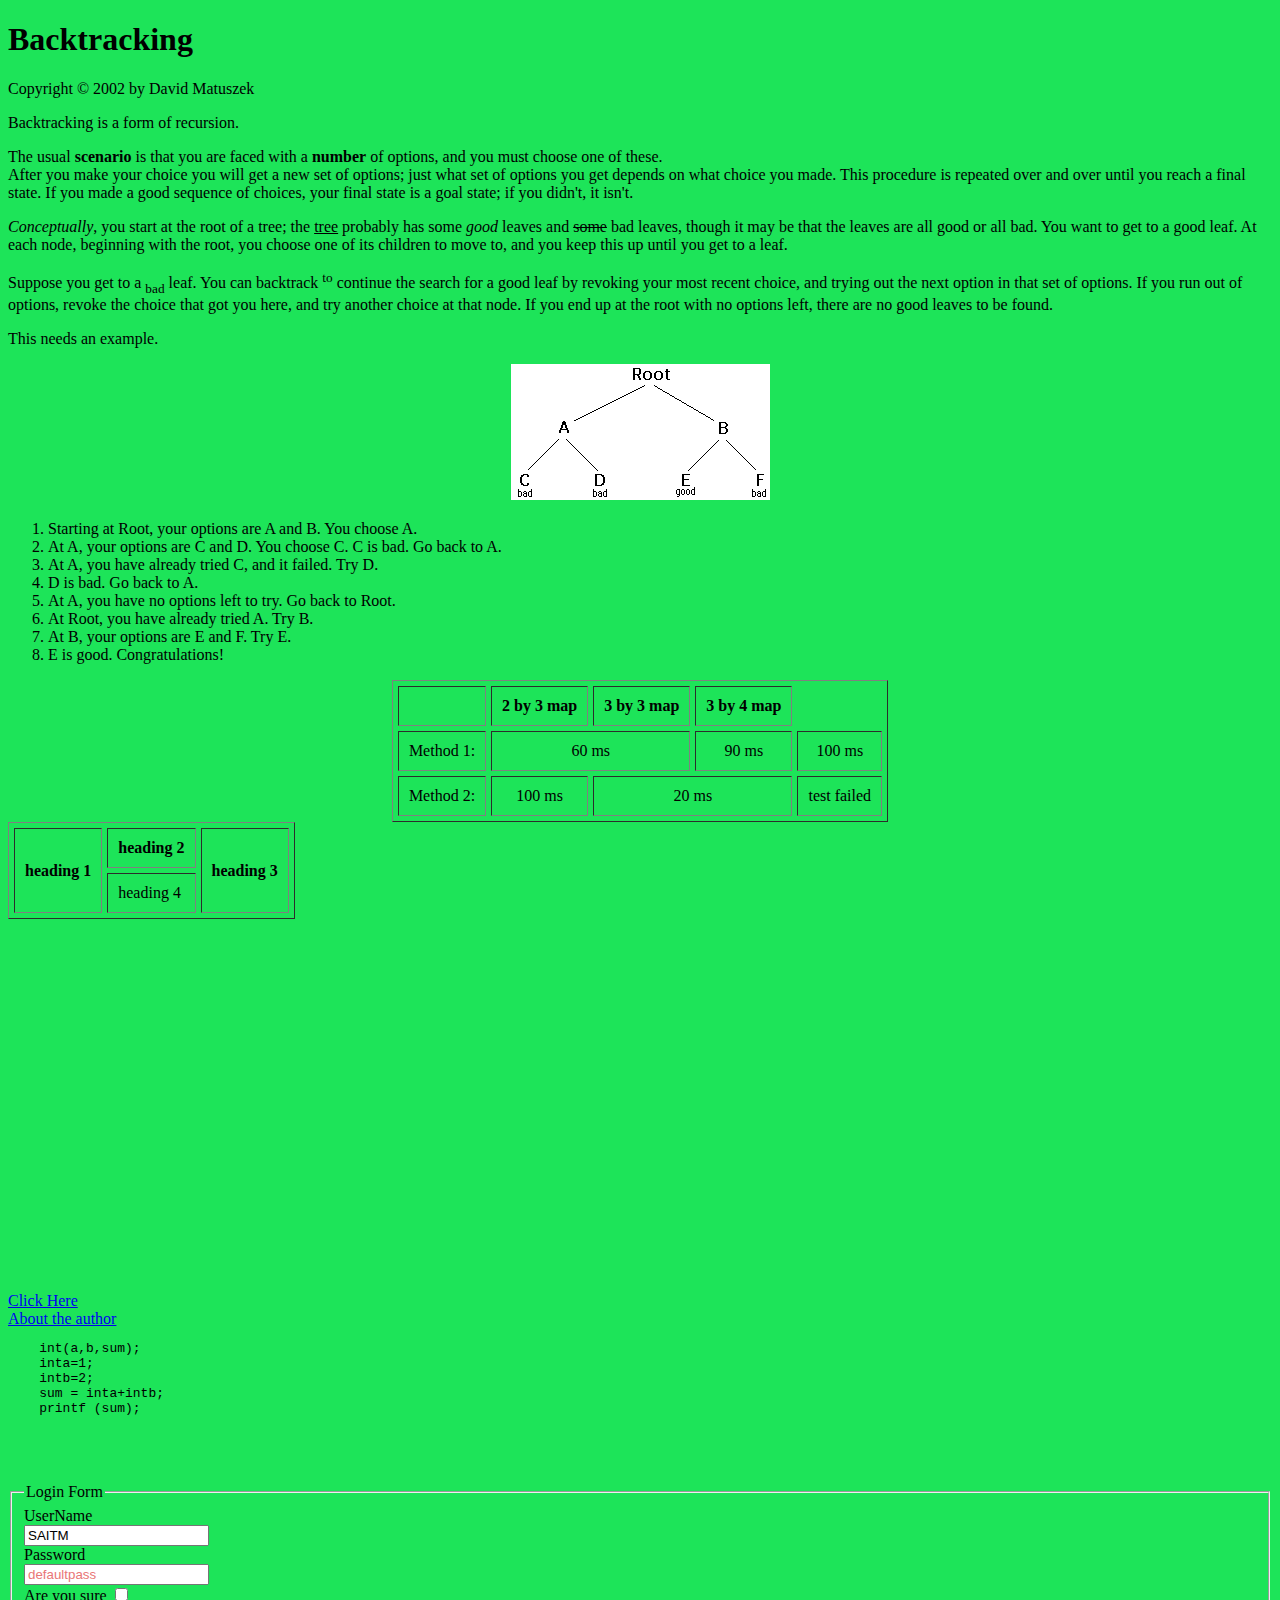
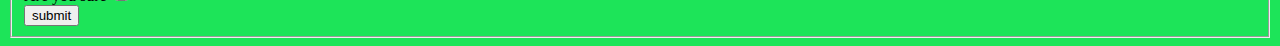
==== index.html @ 9f2dd0bc "basics+css" ====
<!DOCTYPE html>
<html lang="en">
<head>
  <title>Backtracking</title>
  <link rel="stylesheet" href="external.css">
  <style>
    body{
      background-color: rgb(29, 228, 89);
    }
    label{
      font: size 200px; ;
    }
  </style>
</head>
<body>
  <h1> Backtracking</h1>
<p>Copyright &copy; 2002 by David Matuszek</P>
<p>Backtracking is a form of recursion.</p>

<p>The usual <strong>scenario</strong> is that you are faced with a <b>number</b> of options, and you must choose one of these.<br> After you make your choice you will get a new set of options; just what set of options you get depends on what choice you made. This procedure is repeated over and over until you reach a final state. If you made a good sequence of choices, your final state is a goal state; if you didn't, it isn't.</p>

<p><em>Conceptually</em>, you start at the root of a tree; the <ins>tree</ins> probably has some <i>good</i> leaves and <del>some</del> bad leaves, though it may be that the leaves are all good or all bad. You want to get to a good leaf. At each node, beginning with the root, you choose one of its children to move to, and you keep this up until you get to a leaf.</p>

<p>Suppose you get to a <sub>bad</sub> leaf. You can backtrack <sup>to</sup> continue the search for a good leaf by revoking your most recent choice, and trying out the next option in that set of options. If you run out of options, revoke the choice that got you here, and try another choice at that node. If you end up at the root with no options left, there are no good leaves to be found.</p>

<p>This needs an example.</p>
<center><img src="treesearch.gif"/></center>
<ol>
  <li>Starting at Root, your options are A and B. You choose A.</li>
<li>At A, your options are C and D. You choose C.
  C is bad. Go back to A.</li>
  <li>At A, you have already tried C, and it failed. Try D.</li>
  <li>D is bad. Go back to A.</li>
  <li>At A, you have no options left to try. Go back to Root.</li>
  <li>At Root, you have already tried A. Try B.</li>
  <li>At B, your options are E and F. Try E.</li>
  <li>E is good. Congratulations!</li>
</ol>
  <table border="1px" cellpadding="10px" cellspacing="5px" align="center">
  <thead>
    <tr align="center">
      <th></th>
      <th>2 by 3 map</th>
      <th>3 by 3 map</th>
      <th>3 by 4 map</th>
    </tr>
  </thead>
  <tbody>
    <tr align="center">
      <td>Method 1:</td>
      <td colspan="2">60 ms</td>
      <td>90 ms</td>
      <td>100 ms</td>
    </tr>
    <tr align="center">
      <td>Method 2:</td>
      <td>100 ms</td>
      <td colspan="2">20 ms</td>
      <td>test failed</td>
    </tr>
  </tbody>
</table>
<table border="1px" cellpadding="10px" cellspacing="5px">
  <thead>
    <tr align="center">
      <th rowspan="2">heading 1</th>
      <th>heading 2</th>
      <th rowspan="2">heading 3</th>
    </tr>
    <tr>
      <td>heading 4</td>
    </tr>
  </thead>
</table><br>
<br>


<iframe width="560" height="315" src="https://www.youtube.com/embed/Ul_EM2xL_i4" title="YouTube video player" frameborder="0" allow="accelerometer; autoplay; clipboard-write; encrypted-media; gyroscope; picture-in-picture" allowfullscreen ></iframe><br>
<br>

<a href="https://mp3quack.in/">Click Here</a><br>
<a href="author.html">About the author</a>
<pre>
    int(a,b,sum);
    inta=1;
    intb=2;
    sum = inta+intb;
    printf (sum);
</pre>
  
<br>
<br>
<br>

<form>
  <fieldset>
    <legend>Login Form</legend>
  <label id="usernameLabel">UserName</label>
  <br>
  <input type="text" value="SAITM" id="UserName">
<br>
<label>Password</label>
<br>
<input type="text" id="Password" value="defaultpass" style="color: rgb(233, 118, 118);">
<br>
<label>Are you sure</label>
<input type="checkbox">
<br>
<input type="button" value="submit">
  </fieldset>
</form>


</body>
</html>
---- external.css ----
body{
    background-color: blueviolet;
}
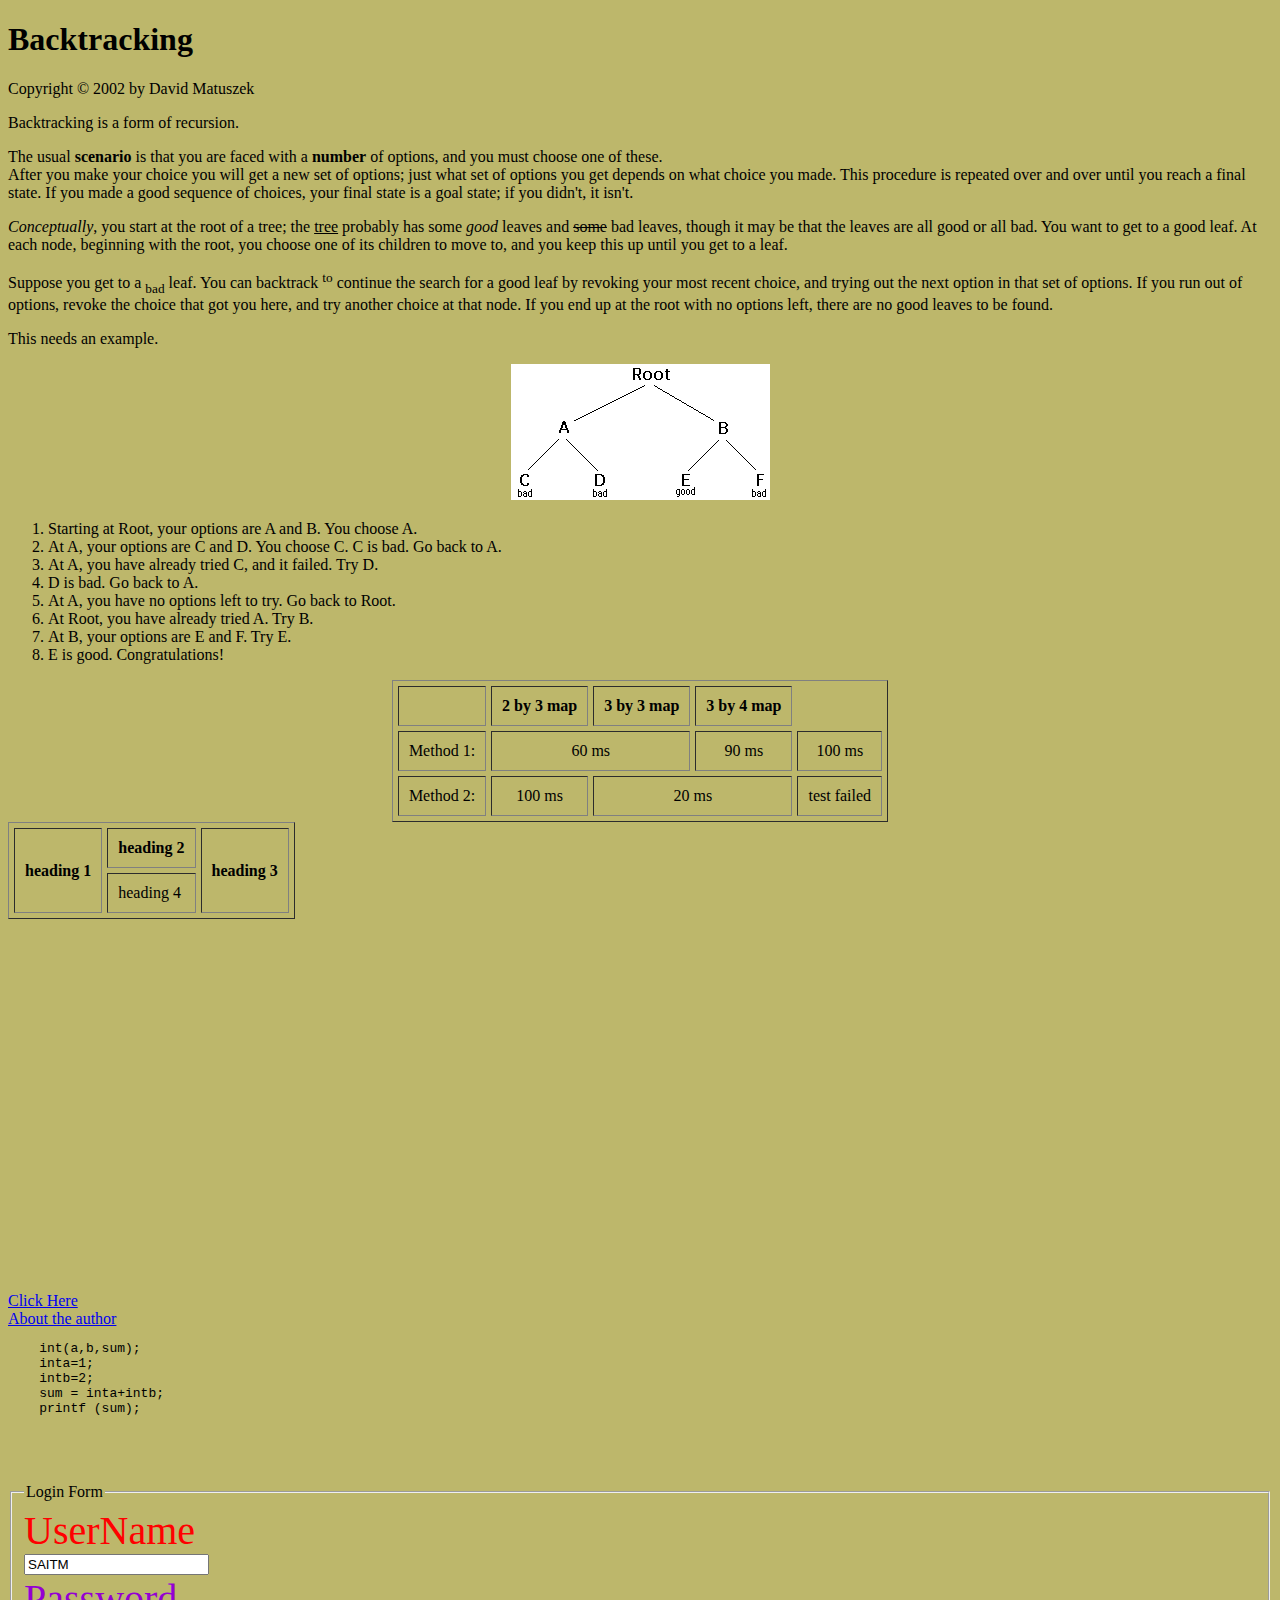
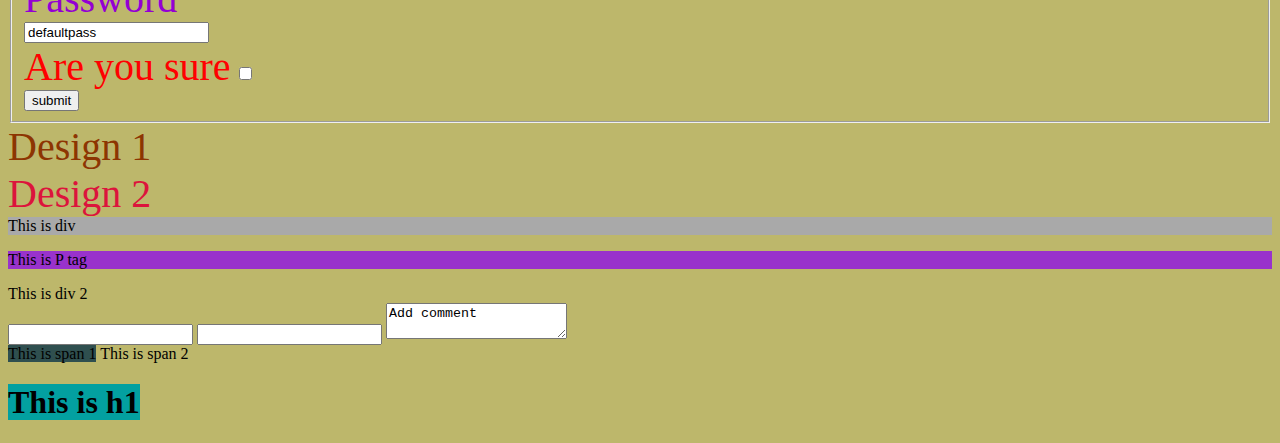
==== commit c79cda45: "2commit" ====
--- a/index.html
+++ b/index.html
@@ -5,10 +5,10 @@
   <link rel="stylesheet" href="external.css">
   <style>
     body{
-      background-color: rgb(29, 228, 89);
-    }
+      /*background-color: rgb(29, 228, 89);
+    }*/
     label{
-      font: size 200px; ;
+    /*color: rgb(161, 235, 42);*/ font-size:40px;
     }
   </style>
 </head>
@@ -95,21 +95,32 @@
 <form>
   <fieldset>
     <legend>Login Form</legend>
-  <label id="usernameLabel">UserName</label>
+  <label class="redcolor fontType">UserName</label>
   <br>
   <input type="text" value="SAITM" id="UserName">
 <br>
-<label>Password</label>
+<label style="color: darkviolet;">Password</label>
 <br>
-<input type="text" id="Password" value="defaultpass" style="color: rgb(233, 118, 118);">
+<input type="text" id="Password2" value="defaultpass">
 <br>
-<label>Are you sure</label>
+<label class="redcolor fontType">Are you sure</label>
 <input type="checkbox">
 <br>
 <input type="button" value="submit">
   </fieldset>
 </form>
 
+<label style="color: rgb(141, 53, 2);">Design 1</label><br>
+<label style="color: crimson;">Design 2</label>
+<div style="background-color: darkgrey;">This is div</div>
+<p style="background-color: darkorchid;">This is P tag</p>
+<div>This is div 2</div>
+<input type="text">
+<input type="text">
+<textarea>Add comment</textarea><br>
+<span  style="background-color: darkslategrey;">This is span 1</span>
+<span>This is span 2</span>
 
+<h1>  <span style="background-color: rgb(3, 160, 160);">This is h1</h1></span>
 </body>
 </html>
--- a/external.css
+++ b/external.css
@@ -1,3 +1,15 @@
+label{
+    color: rgb(100, 237, 100); font-size: x-large; !important;
+}
 body{
-    background-color: blueviolet;
+    background-color: darkkhaki;!important;
+} 
+#checkbox{
+    color: deeppink; !important;
+}
+.redcolor{
+    color:red ;!important;
+}
+.fontType{
+    font: size 40px;
 }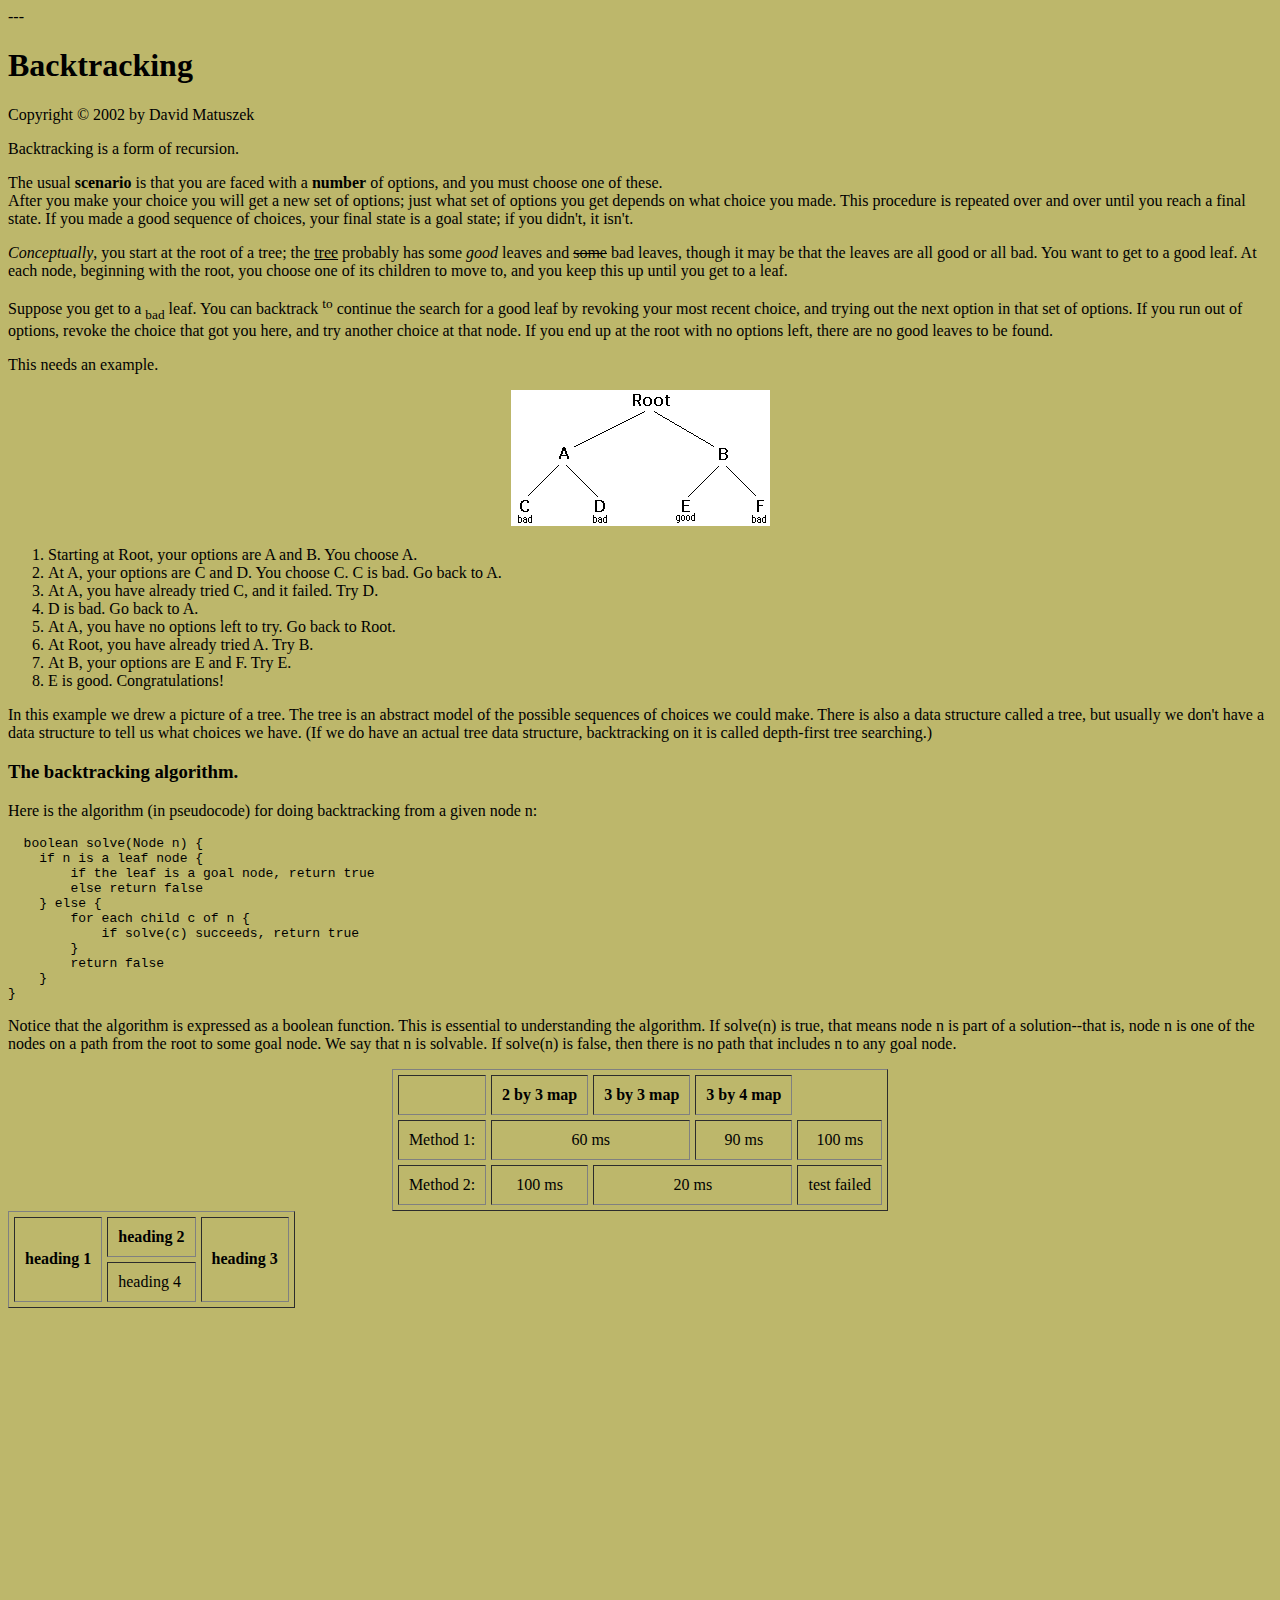
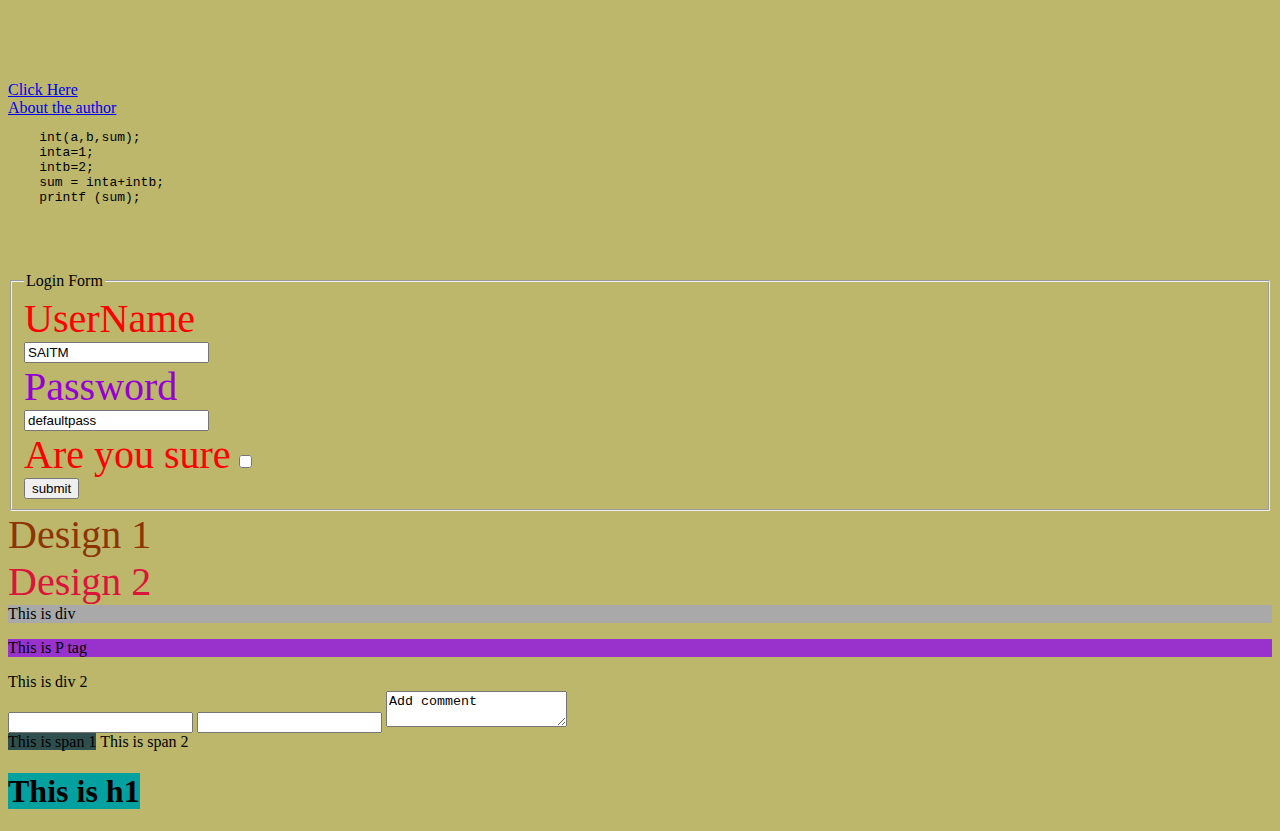
==== commit 10839b4e: "3rd" ====
--- a/index.html
+++ b/index.html
@@ -10,7 +10,7 @@
     label{
     /*color: rgb(161, 235, 42);*/ font-size:40px;
     }
-  </style>
+  </style>---
 </head>
 <body>
   <h1> Backtracking</h1>
@@ -36,6 +36,27 @@
   <li>At B, your options are E and F. Try E.</li>
   <li>E is good. Congratulations!</li>
 </ol>
+<p>In this example we drew a picture of a tree. The tree is an abstract model of the possible sequences of choices we could make. There is also a data structure called a tree, but usually we don't have a data structure to tell us what choices we have. (If we do have an actual tree data structure, backtracking on it is called depth-first tree searching.)
+</p>
+<h3>The backtracking algorithm.</h3>
+<p>Here is the algorithm (in pseudocode) for doing backtracking from a given node n:</p>
+<pre>
+  boolean solve(Node n) {
+    if n is a leaf node {
+        if the leaf is a goal node, return true
+        else return false
+    } else {
+        for each child c of n {
+            if solve(c) succeeds, return true
+        }
+        return false
+    }
+}
+</pre>
+<p>Notice that the algorithm is expressed as a boolean function. This is essential to understanding the algorithm. If solve(n) is true, that means node n is part of a solution--that is, node n is one of the nodes on a path from the root to some goal node. We say that n is solvable. If solve(n) is false, then there is no path that includes n to any goal node.</p>
+
+
+
   <table border="1px" cellpadding="10px" cellspacing="5px" align="center">
   <thead>
     <tr align="center">
